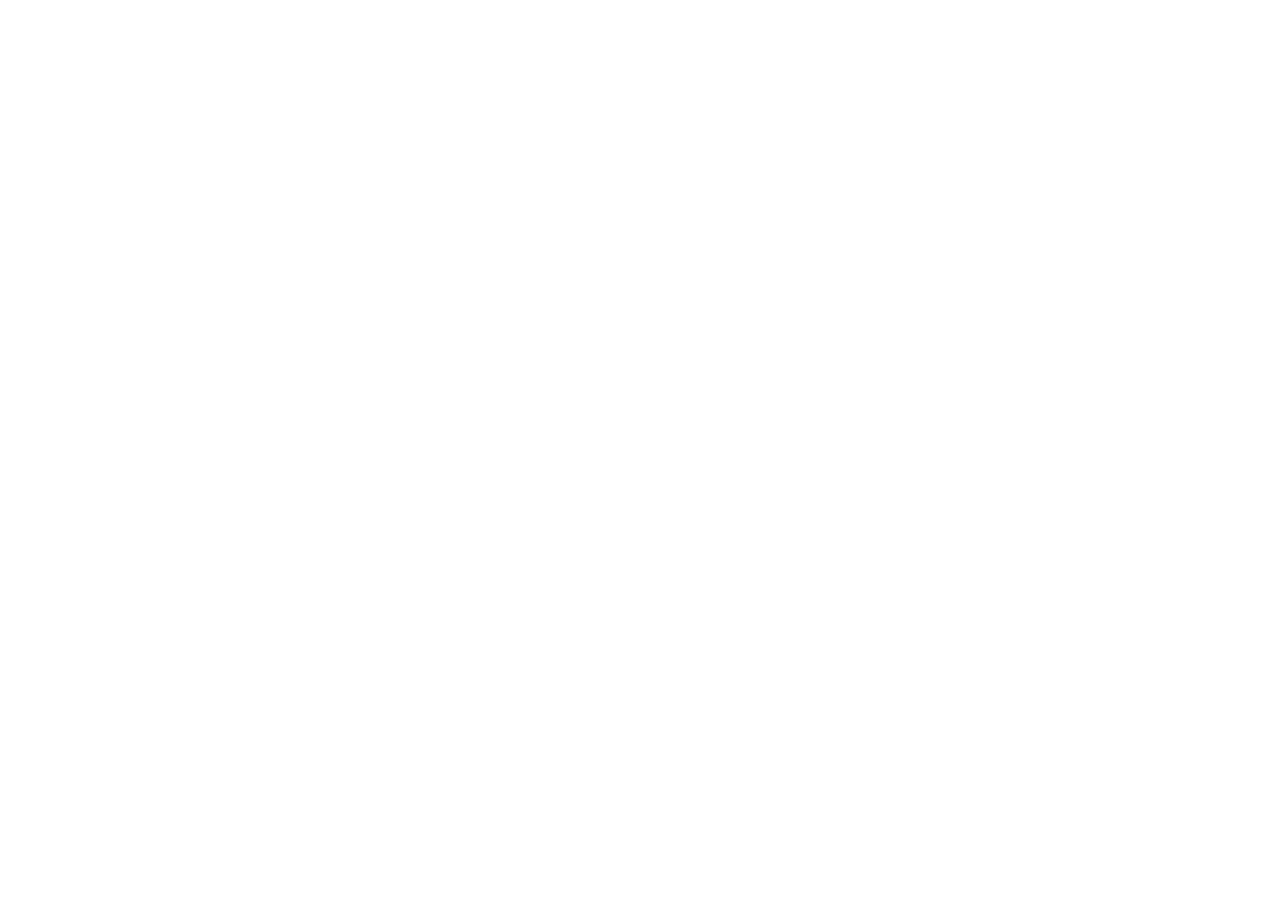
==== lighttpd/files/var/www/html/knockoutjs_german.html @ a1fa70a8 "changed: styles.css" ====
<!DOCTYPE html>
<html lang="de">

<head>
    <meta charset="UTF-8">
    <!--
    <meta name="viewport" content="width=device-width, initial-scale=1">
    <meta name="viewport" content="width=1920px, initial-scale=1">
    -->
    <meta name="viewport" content="width=device-width, initial-scale=1">
    <meta name="apple-mobile-web-app-capable" content="yes" />
    <meta name="mobile-web-app-capable" content="yes" />
    <!-- Bootstrap CSS -->
    <script src="https://unpkg.com/jquery/dist/jquery.min.js"></script>
    <script src="https://unpkg.com/survey-jquery@1.9.92/survey.jquery.min.js"></script>
    <link rel="stylesheet" href="https://unpkg.com/survey-jquery@1.9.92/defaultV2.min.css" />
    <script src="./js/bootstrap.bundle.min.js"></script>

    <!--
	<link rel="stylesheet" href="./css/defaultV2.min.css" />
    -->
    
    <link rel="stylesheet" href="./css/normalize.min.css" />
    <link rel="stylesheet" href ="./css/bootstrap.min.css" />
    <link rel="stylesheet" href ="./css/bootstrap-grid.min.css" />
    <!-- Apply the Bootstrap theme -->
    <script src="https://unpkg.com/survey-jquery@1.9.92/js/bootstrap-integration.min.js"></script>
    <script src="./js/scripts.js"></script>
    <link rel="stylesheet" href="./css/flag-icon.min.css" />
    <link rel="stylesheet" href ="./css/styles.css" />
    <link rel="icon" type="image/vnd.icon" href="./images/favicon.ico" />
    
    <title>Ostrale O23 Umfrage</title>
</head>
  <body>
    <header  style="display: none;">
        <div class="container top">
            <div class="row">
                <div class="col left">
                    <img src="./images/kammer_flimmern_1000x200.png" width="1000" height="200" alt="kammer flimmern logo" class="img-fluid" style="width:1000px;height:auto;">
                </div>
                <div class="col center text-center">
                  <h1> Ostrale Biennale O23 Umfrage </h1>  
                </div>
                <div class="col right">
                    <img src = "./images/ostrale_logo_905x304.png"width="905" height="304" alt="Ostrale Logo" class="img-fluid" style="width:905px;height:auto;">
			<div class="custom-select">
			  <select class="custom-select__select" id="selLocales" onchange="changeLocale();">
			        <option value="de" selected="">Deutsch</option>
			        <option value="en" >English</option>
			  </select>
			</div>
                 </div>
            </div>
        </div>
    </header>
<main>
  <div class="jumbotron justify-content-center text-center" style="max-width: 1200px;margin: 0 auto;" >
     <div id="surveyElement" style="display: inline-flex;">
         <survey params="survey: model"></survey>
         <survey params="locale: en"></survey>
     </div>
  </div>
   
  <script src="./js/ostrale023-umfrage_json.js"></script>
  <script src="./js/ostrale23-umfrage.js"></script>
  <script>
    survey.locale = 'de';
  </script>
</main>
<footer class="py-5 bg-light hidden">
   <div class="container">
     <p class="m-0 text-center text-white">© Ostrale 2023 | All Rights Reserved</p>
   </div>
</footer>
</body>
</html>
---- lighttpd/files/var/www/html/css/flag-icon.min.css ----
.flag-icon,.flag-icon-background{background-repeat:no-repeat;background-size:contain;background-position:50%}.flag-icon{position:relative;display:inline-block;width:1.33333333em;line-height:1em}.flag-icon:before{content:"\00a0"}.flag-icon.flag-icon-squared{width:1em}.flag-icon-ad{background-image:url(../flags/4x3/ad.svg)}.flag-icon-ad.flag-icon-squared{background-image:url(../flags/1x1/ad.svg)}.flag-icon-ae{background-image:url(../flags/4x3/ae.svg)}.flag-icon-ae.flag-icon-squared{background-image:url(../flags/1x1/ae.svg)}.flag-icon-af{background-image:url(../flags/4x3/af.svg)}.flag-icon-af.flag-icon-squared{background-image:url(../flags/1x1/af.svg)}.flag-icon-ag{background-image:url(../flags/4x3/ag.svg)}.flag-icon-ag.flag-icon-squared{background-image:url(../flags/1x1/ag.svg)}.flag-icon-ai{background-image:url(../flags/4x3/ai.svg)}.flag-icon-ai.flag-icon-squared{background-image:url(../flags/1x1/ai.svg)}.flag-icon-al{background-image:url(../flags/4x3/al.svg)}.flag-icon-al.flag-icon-squared{background-image:url(../flags/1x1/al.svg)}.flag-icon-am{background-image:url(../flags/4x3/am.svg)}.flag-icon-am.flag-icon-squared{background-image:url(../flags/1x1/am.svg)}.flag-icon-ao{background-image:url(../flags/4x3/ao.svg)}.flag-icon-ao.flag-icon-squared{background-image:url(../flags/1x1/ao.svg)}.flag-icon-aq{background-image:url(../flags/4x3/aq.svg)}.flag-icon-aq.flag-icon-squared{background-image:url(../flags/1x1/aq.svg)}.flag-icon-ar{background-image:url(../flags/4x3/ar.svg)}.flag-icon-ar.flag-icon-squared{background-image:url(../flags/1x1/ar.svg)}.flag-icon-as{background-image:url(../flags/4x3/as.svg)}.flag-icon-as.flag-icon-squared{background-image:url(../flags/1x1/as.svg)}.flag-icon-at{background-image:url(../flags/4x3/at.svg)}.flag-icon-at.flag-icon-squared{background-image:url(../flags/1x1/at.svg)}.flag-icon-au{background-image:url(../flags/4x3/au.svg)}.flag-icon-au.flag-icon-squared{background-image:url(../flags/1x1/au.svg)}.flag-icon-aw{background-image:url(../flags/4x3/aw.svg)}.flag-icon-aw.flag-icon-squared{background-image:url(../flags/1x1/aw.svg)}.flag-icon-ax{background-image:url(../flags/4x3/ax.svg)}.flag-icon-ax.flag-icon-squared{background-image:url(../flags/1x1/ax.svg)}.flag-icon-az{background-image:url(../flags/4x3/az.svg)}.flag-icon-az.flag-icon-squared{background-image:url(../flags/1x1/az.svg)}.flag-icon-ba{background-image:url(../flags/4x3/ba.svg)}.flag-icon-ba.flag-icon-squared{background-image:url(../flags/1x1/ba.svg)}.flag-icon-bb{background-image:url(../flags/4x3/bb.svg)}.flag-icon-bb.flag-icon-squared{background-image:url(../flags/1x1/bb.svg)}.flag-icon-bd{background-image:url(../flags/4x3/bd.svg)}.flag-icon-bd.flag-icon-squared{background-image:url(../flags/1x1/bd.svg)}.flag-icon-be{background-image:url(../flags/4x3/be.svg)}.flag-icon-be.flag-icon-squared{background-image:url(../flags/1x1/be.svg)}.flag-icon-bf{background-image:url(../flags/4x3/bf.svg)}.flag-icon-bf.flag-icon-squared{background-image:url(../flags/1x1/bf.svg)}.flag-icon-bg{background-image:url(../flags/4x3/bg.svg)}.flag-icon-bg.flag-icon-squared{background-image:url(../flags/1x1/bg.svg)}.flag-icon-bh{background-image:url(../flags/4x3/bh.svg)}.flag-icon-bh.flag-icon-squared{background-image:url(../flags/1x1/bh.svg)}.flag-icon-bi{background-image:url(../flags/4x3/bi.svg)}.flag-icon-bi.flag-icon-squared{background-image:url(../flags/1x1/bi.svg)}.flag-icon-bj{background-image:url(../flags/4x3/bj.svg)}.flag-icon-bj.flag-icon-squared{background-image:url(../flags/1x1/bj.svg)}.flag-icon-bl{background-image:url(../flags/4x3/bl.svg)}.flag-icon-bl.flag-icon-squared{background-image:url(../flags/1x1/bl.svg)}.flag-icon-bm{background-image:url(../flags/4x3/bm.svg)}.flag-icon-bm.flag-icon-squared{background-image:url(../flags/1x1/bm.svg)}.flag-icon-bn{background-image:url(../flags/4x3/bn.svg)}.flag-icon-bn.flag-icon-squared{background-image:url(../flags/1x1/bn.svg)}.flag-icon-bo{background-image:url(../flags/4x3/bo.svg)}.flag-icon-bo.flag-icon-squared{background-image:url(../flags/1x1/bo.svg)}.flag-icon-bq{background-image:url(../flags/4x3/bq.svg)}.flag-icon-bq.flag-icon-squared{background-image:url(../flags/1x1/bq.svg)}.flag-icon-br{background-image:url(../flags/4x3/br.svg)}.flag-icon-br.flag-icon-squared{background-image:url(../flags/1x1/br.svg)}.flag-icon-bs{background-image:url(../flags/4x3/bs.svg)}.flag-icon-bs.flag-icon-squared{background-image:url(../flags/1x1/bs.svg)}.flag-icon-bt{background-image:url(../flags/4x3/bt.svg)}.flag-icon-bt.flag-icon-squared{background-image:url(../flags/1x1/bt.svg)}.flag-icon-bv{background-image:url(../flags/4x3/bv.svg)}.flag-icon-bv.flag-icon-squared{background-image:url(../flags/1x1/bv.svg)}.flag-icon-bw{background-image:url(../flags/4x3/bw.svg)}.flag-icon-bw.flag-icon-squared{background-image:url(../flags/1x1/bw.svg)}.flag-icon-by{background-image:url(../flags/4x3/by.svg)}.flag-icon-by.flag-icon-squared{background-image:url(../flags/1x1/by.svg)}.flag-icon-bz{background-image:url(../flags/4x3/bz.svg)}.flag-icon-bz.flag-icon-squared{background-image:url(../flags/1x1/bz.svg)}.flag-icon-ca{background-image:url(../flags/4x3/ca.svg)}.flag-icon-ca.flag-icon-squared{background-image:url(../flags/1x1/ca.svg)}.flag-icon-cc{background-image:url(../flags/4x3/cc.svg)}.flag-icon-cc.flag-icon-squared{background-image:url(../flags/1x1/cc.svg)}.flag-icon-cd{background-image:url(../flags/4x3/cd.svg)}.flag-icon-cd.flag-icon-squared{background-image:url(../flags/1x1/cd.svg)}.flag-icon-cf{background-image:url(../flags/4x3/cf.svg)}.flag-icon-cf.flag-icon-squared{background-image:url(../flags/1x1/cf.svg)}.flag-icon-cg{background-image:url(../flags/4x3/cg.svg)}.flag-icon-cg.flag-icon-squared{background-image:url(../flags/1x1/cg.svg)}.flag-icon-ch{background-image:url(../flags/4x3/ch.svg)}.flag-icon-ch.flag-icon-squared{background-image:url(../flags/1x1/ch.svg)}.flag-icon-ci{background-image:url(../flags/4x3/ci.svg)}.flag-icon-ci.flag-icon-squared{background-image:url(../flags/1x1/ci.svg)}.flag-icon-ck{background-image:url(../flags/4x3/ck.svg)}.flag-icon-ck.flag-icon-squared{background-image:url(../flags/1x1/ck.svg)}.flag-icon-cl{background-image:url(../flags/4x3/cl.svg)}.flag-icon-cl.flag-icon-squared{background-image:url(../flags/1x1/cl.svg)}.flag-icon-cm{background-image:url(../flags/4x3/cm.svg)}.flag-icon-cm.flag-icon-squared{background-image:url(../flags/1x1/cm.svg)}.flag-icon-cn{background-image:url(../flags/4x3/cn.svg)}.flag-icon-cn.flag-icon-squared{background-image:url(../flags/1x1/cn.svg)}.flag-icon-co{background-image:url(../flags/4x3/co.svg)}.flag-icon-co.flag-icon-squared{background-image:url(../flags/1x1/co.svg)}.flag-icon-cr{background-image:url(../flags/4x3/cr.svg)}.flag-icon-cr.flag-icon-squared{background-image:url(../flags/1x1/cr.svg)}.flag-icon-cu{background-image:url(../flags/4x3/cu.svg)}.flag-icon-cu.flag-icon-squared{background-image:url(../flags/1x1/cu.svg)}.flag-icon-cv{background-image:url(../flags/4x3/cv.svg)}.flag-icon-cv.flag-icon-squared{background-image:url(../flags/1x1/cv.svg)}.flag-icon-cw{background-image:url(../flags/4x3/cw.svg)}.flag-icon-cw.flag-icon-squared{background-image:url(../flags/1x1/cw.svg)}.flag-icon-cx{background-image:url(../flags/4x3/cx.svg)}.flag-icon-cx.flag-icon-squared{background-image:url(../flags/1x1/cx.svg)}.flag-icon-cy{background-image:url(../flags/4x3/cy.svg)}.flag-icon-cy.flag-icon-squared{background-image:url(../flags/1x1/cy.svg)}.flag-icon-cz{background-image:url(../flags/4x3/cz.svg)}.flag-icon-cz.flag-icon-squared{background-image:url(../flags/1x1/cz.svg)}.flag-icon-de{background-image:url(../flags/4x3/de.svg)}.flag-icon-de.flag-icon-squared{background-image:url(../flags/1x1/de.svg)}.flag-icon-dj{background-image:url(../flags/4x3/dj.svg)}.flag-icon-dj.flag-icon-squared{background-image:url(../flags/1x1/dj.svg)}.flag-icon-dk{background-image:url(../flags/4x3/dk.svg)}.flag-icon-dk.flag-icon-squared{background-image:url(../flags/1x1/dk.svg)}.flag-icon-dm{background-image:url(../flags/4x3/dm.svg)}.flag-icon-dm.flag-icon-squared{background-image:url(../flags/1x1/dm.svg)}.flag-icon-do{background-image:url(../flags/4x3/do.svg)}.flag-icon-do.flag-icon-squared{background-image:url(../flags/1x1/do.svg)}.flag-icon-dz{background-image:url(../flags/4x3/dz.svg)}.flag-icon-dz.flag-icon-squared{background-image:url(../flags/1x1/dz.svg)}.flag-icon-ec{background-image:url(../flags/4x3/ec.svg)}.flag-icon-ec.flag-icon-squared{background-image:url(../flags/1x1/ec.svg)}.flag-icon-ee{background-image:url(../flags/4x3/ee.svg)}.flag-icon-ee.flag-icon-squared{background-image:url(../flags/1x1/ee.svg)}.flag-icon-eg{background-image:url(../flags/4x3/eg.svg)}.flag-icon-eg.flag-icon-squared{background-image:url(../flags/1x1/eg.svg)}.flag-icon-eh{background-image:url(../flags/4x3/eh.svg)}.flag-icon-eh.flag-icon-squared{background-image:url(../flags/1x1/eh.svg)}.flag-icon-er{background-image:url(../flags/4x3/er.svg)}.flag-icon-er.flag-icon-squared{background-image:url(../flags/1x1/er.svg)}.flag-icon-es{background-image:url(../flags/4x3/es.svg)}.flag-icon-es.flag-icon-squared{background-image:url(../flags/1x1/es.svg)}.flag-icon-et{background-image:url(../flags/4x3/et.svg)}.flag-icon-et.flag-icon-squared{background-image:url(../flags/1x1/et.svg)}.flag-icon-fi{background-image:url(../flags/4x3/fi.svg)}.flag-icon-fi.flag-icon-squared{background-image:url(../flags/1x1/fi.svg)}.flag-icon-fj{background-image:url(../flags/4x3/fj.svg)}.flag-icon-fj.flag-icon-squared{background-image:url(../flags/1x1/fj.svg)}.flag-icon-fk{background-image:url(../flags/4x3/fk.svg)}.flag-icon-fk.flag-icon-squared{background-image:url(../flags/1x1/fk.svg)}.flag-icon-fm{background-image:url(../flags/4x3/fm.svg)}.flag-icon-fm.flag-icon-squared{background-image:url(../flags/1x1/fm.svg)}.flag-icon-fo{background-image:url(../flags/4x3/fo.svg)}.flag-icon-fo.flag-icon-squared{background-image:url(../flags/1x1/fo.svg)}.flag-icon-fr{background-image:url(../flags/4x3/fr.svg)}.flag-icon-fr.flag-icon-squared{background-image:url(../flags/1x1/fr.svg)}.flag-icon-ga{background-image:url(../flags/4x3/ga.svg)}.flag-icon-ga.flag-icon-squared{background-image:url(../flags/1x1/ga.svg)}.flag-icon-gb{background-image:url(../flags/4x3/gb.svg)}.flag-icon-gb.flag-icon-squared{background-image:url(../flags/1x1/gb.svg)}.flag-icon-gd{background-image:url(../flags/4x3/gd.svg)}.flag-icon-gd.flag-icon-squared{background-image:url(../flags/1x1/gd.svg)}.flag-icon-ge{background-image:url(../flags/4x3/ge.svg)}.flag-icon-ge.flag-icon-squared{background-image:url(../flags/1x1/ge.svg)}.flag-icon-gf{background-image:url(../flags/4x3/gf.svg)}.flag-icon-gf.flag-icon-squared{background-image:url(../flags/1x1/gf.svg)}.flag-icon-gg{background-image:url(../flags/4x3/gg.svg)}.flag-icon-gg.flag-icon-squared{background-image:url(../flags/1x1/gg.svg)}.flag-icon-gh{background-image:url(../flags/4x3/gh.svg)}.flag-icon-gh.flag-icon-squared{background-image:url(../flags/1x1/gh.svg)}.flag-icon-gi{background-image:url(../flags/4x3/gi.svg)}.flag-icon-gi.flag-icon-squared{background-image:url(../flags/1x1/gi.svg)}.flag-icon-gl{background-image:url(../flags/4x3/gl.svg)}.flag-icon-gl.flag-icon-squared{background-image:url(../flags/1x1/gl.svg)}.flag-icon-gm{background-image:url(../flags/4x3/gm.svg)}.flag-icon-gm.flag-icon-squared{background-image:url(../flags/1x1/gm.svg)}.flag-icon-gn{background-image:url(../flags/4x3/gn.svg)}.flag-icon-gn.flag-icon-squared{background-image:url(../flags/1x1/gn.svg)}.flag-icon-gp{background-image:url(../flags/4x3/gp.svg)}.flag-icon-gp.flag-icon-squared{background-image:url(../flags/1x1/gp.svg)}.flag-icon-gq{background-image:url(../flags/4x3/gq.svg)}.flag-icon-gq.flag-icon-squared{background-image:url(../flags/1x1/gq.svg)}.flag-icon-gr{background-image:url(../flags/4x3/gr.svg)}.flag-icon-gr.flag-icon-squared{background-image:url(../flags/1x1/gr.svg)}.flag-icon-gs{background-image:url(../flags/4x3/gs.svg)}.flag-icon-gs.flag-icon-squared{background-image:url(../flags/1x1/gs.svg)}.flag-icon-gt{background-image:url(../flags/4x3/gt.svg)}.flag-icon-gt.flag-icon-squared{background-image:url(../flags/1x1/gt.svg)}.flag-icon-gu{background-image:url(../flags/4x3/gu.svg)}.flag-icon-gu.flag-icon-squared{background-image:url(../flags/1x1/gu.svg)}.flag-icon-gw{background-image:url(../flags/4x3/gw.svg)}.flag-icon-gw.flag-icon-squared{background-image:url(../flags/1x1/gw.svg)}.flag-icon-gy{background-image:url(../flags/4x3/gy.svg)}.flag-icon-gy.flag-icon-squared{background-image:url(../flags/1x1/gy.svg)}.flag-icon-hk{background-image:url(../flags/4x3/hk.svg)}.flag-icon-hk.flag-icon-squared{background-image:url(../flags/1x1/hk.svg)}.flag-icon-hm{background-image:url(../flags/4x3/hm.svg)}.flag-icon-hm.flag-icon-squared{background-image:url(../flags/1x1/hm.svg)}.flag-icon-hn{background-image:url(../flags/4x3/hn.svg)}.flag-icon-hn.flag-icon-squared{background-image:url(../flags/1x1/hn.svg)}.flag-icon-hr{background-image:url(../flags/4x3/hr.svg)}.flag-icon-hr.flag-icon-squared{background-image:url(../flags/1x1/hr.svg)}.flag-icon-ht{background-image:url(../flags/4x3/ht.svg)}.flag-icon-ht.flag-icon-squared{background-image:url(../flags/1x1/ht.svg)}.flag-icon-hu{background-image:url(../flags/4x3/hu.svg)}.flag-icon-hu.flag-icon-squared{background-image:url(../flags/1x1/hu.svg)}.flag-icon-id{background-image:url(../flags/4x3/id.svg)}.flag-icon-id.flag-icon-squared{background-image:url(../flags/1x1/id.svg)}.flag-icon-ie{background-image:url(../flags/4x3/ie.svg)}.flag-icon-ie.flag-icon-squared{background-image:url(../flags/1x1/ie.svg)}.flag-icon-il{background-image:url(../flags/4x3/il.svg)}.flag-icon-il.flag-icon-squared{background-image:url(../flags/1x1/il.svg)}.flag-icon-im{background-image:url(../flags/4x3/im.svg)}.flag-icon-im.flag-icon-squared{background-image:url(../flags/1x1/im.svg)}.flag-icon-in{background-image:url(../flags/4x3/in.svg)}.flag-icon-in.flag-icon-squared{background-image:url(../flags/1x1/in.svg)}.flag-icon-io{background-image:url(../flags/4x3/io.svg)}.flag-icon-io.flag-icon-squared{background-image:url(../flags/1x1/io.svg)}.flag-icon-iq{background-image:url(../flags/4x3/iq.svg)}.flag-icon-iq.flag-icon-squared{background-image:url(../flags/1x1/iq.svg)}.flag-icon-ir{background-image:url(../flags/4x3/ir.svg)}.flag-icon-ir.flag-icon-squared{background-image:url(../flags/1x1/ir.svg)}.flag-icon-is{background-image:url(../flags/4x3/is.svg)}.flag-icon-is.flag-icon-squared{background-image:url(../flags/1x1/is.svg)}.flag-icon-it{background-image:url(../flags/4x3/it.svg)}.flag-icon-it.flag-icon-squared{background-image:url(../flags/1x1/it.svg)}.flag-icon-je{background-image:url(../flags/4x3/je.svg)}.flag-icon-je.flag-icon-squared{background-image:url(../flags/1x1/je.svg)}.flag-icon-jm{background-image:url(../flags/4x3/jm.svg)}.flag-icon-jm.flag-icon-squared{background-image:url(../flags/1x1/jm.svg)}.flag-icon-jo{background-image:url(../flags/4x3/jo.svg)}.flag-icon-jo.flag-icon-squared{background-image:url(../flags/1x1/jo.svg)}.flag-icon-jp{background-image:url(../flags/4x3/jp.svg)}.flag-icon-jp.flag-icon-squared{background-image:url(../flags/1x1/jp.svg)}.flag-icon-ke{background-image:url(../flags/4x3/ke.svg)}.flag-icon-ke.flag-icon-squared{background-image:url(../flags/1x1/ke.svg)}.flag-icon-kg{background-image:url(../flags/4x3/kg.svg)}.flag-icon-kg.flag-icon-squared{background-image:url(../flags/1x1/kg.svg)}.flag-icon-kh{background-image:url(../flags/4x3/kh.svg)}.flag-icon-kh.flag-icon-squared{background-image:url(../flags/1x1/kh.svg)}.flag-icon-ki{background-image:url(../flags/4x3/ki.svg)}.flag-icon-ki.flag-icon-squared{background-image:url(../flags/1x1/ki.svg)}.flag-icon-km{background-image:url(../flags/4x3/km.svg)}.flag-icon-km.flag-icon-squared{background-image:url(../flags/1x1/km.svg)}.flag-icon-kn{background-image:url(../flags/4x3/kn.svg)}.flag-icon-kn.flag-icon-squared{background-image:url(../flags/1x1/kn.svg)}.flag-icon-kp{background-image:url(../flags/4x3/kp.svg)}.flag-icon-kp.flag-icon-squared{background-image:url(../flags/1x1/kp.svg)}.flag-icon-kr{background-image:url(../flags/4x3/kr.svg)}.flag-icon-kr.flag-icon-squared{background-image:url(../flags/1x1/kr.svg)}.flag-icon-kw{background-image:url(../flags/4x3/kw.svg)}.flag-icon-kw.flag-icon-squared{background-image:url(../flags/1x1/kw.svg)}.flag-icon-ky{background-image:url(../flags/4x3/ky.svg)}.flag-icon-ky.flag-icon-squared{background-image:url(../flags/1x1/ky.svg)}.flag-icon-kz{background-image:url(../flags/4x3/kz.svg)}.flag-icon-kz.flag-icon-squared{background-image:url(../flags/1x1/kz.svg)}.flag-icon-la{background-image:url(../flags/4x3/la.svg)}.flag-icon-la.flag-icon-squared{background-image:url(../flags/1x1/la.svg)}.flag-icon-lb{background-image:url(../flags/4x3/lb.svg)}.flag-icon-lb.flag-icon-squared{background-image:url(../flags/1x1/lb.svg)}.flag-icon-lc{background-image:url(../flags/4x3/lc.svg)}.flag-icon-lc.flag-icon-squared{background-image:url(../flags/1x1/lc.svg)}.flag-icon-li{background-image:url(../flags/4x3/li.svg)}.flag-icon-li.flag-icon-squared{background-image:url(../flags/1x1/li.svg)}.flag-icon-lk{background-image:url(../flags/4x3/lk.svg)}.flag-icon-lk.flag-icon-squared{background-image:url(../flags/1x1/lk.svg)}.flag-icon-lr{background-image:url(../flags/4x3/lr.svg)}.flag-icon-lr.flag-icon-squared{background-image:url(../flags/1x1/lr.svg)}.flag-icon-ls{background-image:url(../flags/4x3/ls.svg)}.flag-icon-ls.flag-icon-squared{background-image:url(../flags/1x1/ls.svg)}.flag-icon-lt{background-image:url(../flags/4x3/lt.svg)}.flag-icon-lt.flag-icon-squared{background-image:url(../flags/1x1/lt.svg)}.flag-icon-lu{background-image:url(../flags/4x3/lu.svg)}.flag-icon-lu.flag-icon-squared{background-image:url(../flags/1x1/lu.svg)}.flag-icon-lv{background-image:url(../flags/4x3/lv.svg)}.flag-icon-lv.flag-icon-squared{background-image:url(../flags/1x1/lv.svg)}.flag-icon-ly{background-image:url(../flags/4x3/ly.svg)}.flag-icon-ly.flag-icon-squared{background-image:url(../flags/1x1/ly.svg)}.flag-icon-ma{background-image:url(../flags/4x3/ma.svg)}.flag-icon-ma.flag-icon-squared{background-image:url(../flags/1x1/ma.svg)}.flag-icon-mc{background-image:url(../flags/4x3/mc.svg)}.flag-icon-mc.flag-icon-squared{background-image:url(../flags/1x1/mc.svg)}.flag-icon-md{background-image:url(../flags/4x3/md.svg)}.flag-icon-md.flag-icon-squared{background-image:url(../flags/1x1/md.svg)}.flag-icon-me{background-image:url(../flags/4x3/me.svg)}.flag-icon-me.flag-icon-squared{background-image:url(../flags/1x1/me.svg)}.flag-icon-mf{background-image:url(../flags/4x3/mf.svg)}.flag-icon-mf.flag-icon-squared{background-image:url(../flags/1x1/mf.svg)}.flag-icon-mg{background-image:url(../flags/4x3/mg.svg)}.flag-icon-mg.flag-icon-squared{background-image:url(../flags/1x1/mg.svg)}.flag-icon-mh{background-image:url(../flags/4x3/mh.svg)}.flag-icon-mh.flag-icon-squared{background-image:url(../flags/1x1/mh.svg)}.flag-icon-mk{background-image:url(../flags/4x3/mk.svg)}.flag-icon-mk.flag-icon-squared{background-image:url(../flags/1x1/mk.svg)}.flag-icon-ml{background-image:url(../flags/4x3/ml.svg)}.flag-icon-ml.flag-icon-squared{background-image:url(../flags/1x1/ml.svg)}.flag-icon-mm{background-image:url(../flags/4x3/mm.svg)}.flag-icon-mm.flag-icon-squared{background-image:url(../flags/1x1/mm.svg)}.flag-icon-mn{background-image:url(../flags/4x3/mn.svg)}.flag-icon-mn.flag-icon-squared{background-image:url(../flags/1x1/mn.svg)}.flag-icon-mo{background-image:url(../flags/4x3/mo.svg)}.flag-icon-mo.flag-icon-squared{background-image:url(../flags/1x1/mo.svg)}.flag-icon-mp{background-image:url(../flags/4x3/mp.svg)}.flag-icon-mp.flag-icon-squared{background-image:url(../flags/1x1/mp.svg)}.flag-icon-mq{background-image:url(../flags/4x3/mq.svg)}.flag-icon-mq.flag-icon-squared{background-image:url(../flags/1x1/mq.svg)}.flag-icon-mr{background-image:url(../flags/4x3/mr.svg)}.flag-icon-mr.flag-icon-squared{background-image:url(../flags/1x1/mr.svg)}.flag-icon-ms{background-image:url(../flags/4x3/ms.svg)}.flag-icon-ms.flag-icon-squared{background-image:url(../flags/1x1/ms.svg)}.flag-icon-mt{background-image:url(../flags/4x3/mt.svg)}.flag-icon-mt.flag-icon-squared{background-image:url(../flags/1x1/mt.svg)}.flag-icon-mu{background-image:url(../flags/4x3/mu.svg)}.flag-icon-mu.flag-icon-squared{background-image:url(../flags/1x1/mu.svg)}.flag-icon-mv{background-image:url(../flags/4x3/mv.svg)}.flag-icon-mv.flag-icon-squared{background-image:url(../flags/1x1/mv.svg)}.flag-icon-mw{background-image:url(../flags/4x3/mw.svg)}.flag-icon-mw.flag-icon-squared{background-image:url(../flags/1x1/mw.svg)}.flag-icon-mx{background-image:url(../flags/4x3/mx.svg)}.flag-icon-mx.flag-icon-squared{background-image:url(../flags/1x1/mx.svg)}.flag-icon-my{background-image:url(../flags/4x3/my.svg)}.flag-icon-my.flag-icon-squared{background-image:url(../flags/1x1/my.svg)}.flag-icon-mz{background-image:url(../flags/4x3/mz.svg)}.flag-icon-mz.flag-icon-squared{background-image:url(../flags/1x1/mz.svg)}.flag-icon-na{background-image:url(../flags/4x3/na.svg)}.flag-icon-na.flag-icon-squared{background-image:url(../flags/1x1/na.svg)}.flag-icon-nc{background-image:url(../flags/4x3/nc.svg)}.flag-icon-nc.flag-icon-squared{background-image:url(../flags/1x1/nc.svg)}.flag-icon-ne{background-image:url(../flags/4x3/ne.svg)}.flag-icon-ne.flag-icon-squared{background-image:url(../flags/1x1/ne.svg)}.flag-icon-nf{background-image:url(../flags/4x3/nf.svg)}.flag-icon-nf.flag-icon-squared{background-image:url(../flags/1x1/nf.svg)}.flag-icon-ng{background-image:url(../flags/4x3/ng.svg)}.flag-icon-ng.flag-icon-squared{background-image:url(../flags/1x1/ng.svg)}.flag-icon-ni{background-image:url(../flags/4x3/ni.svg)}.flag-icon-ni.flag-icon-squared{background-image:url(../flags/1x1/ni.svg)}.flag-icon-nl{background-image:url(../flags/4x3/nl.svg)}.flag-icon-nl.flag-icon-squared{background-image:url(../flags/1x1/nl.svg)}.flag-icon-no{background-image:url(../flags/4x3/no.svg)}.flag-icon-no.flag-icon-squared{background-image:url(../flags/1x1/no.svg)}.flag-icon-np{background-image:url(../flags/4x3/np.svg)}.flag-icon-np.flag-icon-squared{background-image:url(../flags/1x1/np.svg)}.flag-icon-nr{background-image:url(../flags/4x3/nr.svg)}.flag-icon-nr.flag-icon-squared{background-image:url(../flags/1x1/nr.svg)}.flag-icon-nu{background-image:url(../flags/4x3/nu.svg)}.flag-icon-nu.flag-icon-squared{background-image:url(../flags/1x1/nu.svg)}.flag-icon-nz{background-image:url(../flags/4x3/nz.svg)}.flag-icon-nz.flag-icon-squared{background-image:url(../flags/1x1/nz.svg)}.flag-icon-om{background-image:url(../flags/4x3/om.svg)}.flag-icon-om.flag-icon-squared{background-image:url(../flags/1x1/om.svg)}.flag-icon-pa{background-image:url(../flags/4x3/pa.svg)}.flag-icon-pa.flag-icon-squared{background-image:url(../flags/1x1/pa.svg)}.flag-icon-pe{background-image:url(../flags/4x3/pe.svg)}.flag-icon-pe.flag-icon-squared{background-image:url(../flags/1x1/pe.svg)}.flag-icon-pf{background-image:url(../flags/4x3/pf.svg)}.flag-icon-pf.flag-icon-squared{background-image:url(../flags/1x1/pf.svg)}.flag-icon-pg{background-image:url(../flags/4x3/pg.svg)}.flag-icon-pg.flag-icon-squared{background-image:url(../flags/1x1/pg.svg)}.flag-icon-ph{background-image:url(../flags/4x3/ph.svg)}.flag-icon-ph.flag-icon-squared{background-image:url(../flags/1x1/ph.svg)}.flag-icon-pk{background-image:url(../flags/4x3/pk.svg)}.flag-icon-pk.flag-icon-squared{background-image:url(../flags/1x1/pk.svg)}.flag-icon-pl{background-image:url(../flags/4x3/pl.svg)}.flag-icon-pl.flag-icon-squared{background-image:url(../flags/1x1/pl.svg)}.flag-icon-pm{background-image:url(../flags/4x3/pm.svg)}.flag-icon-pm.flag-icon-squared{background-image:url(../flags/1x1/pm.svg)}.flag-icon-pn{background-image:url(../flags/4x3/pn.svg)}.flag-icon-pn.flag-icon-squared{background-image:url(../flags/1x1/pn.svg)}.flag-icon-pr{background-image:url(../flags/4x3/pr.svg)}.flag-icon-pr.flag-icon-squared{background-image:url(../flags/1x1/pr.svg)}.flag-icon-ps{background-image:url(../flags/4x3/ps.svg)}.flag-icon-ps.flag-icon-squared{background-image:url(../flags/1x1/ps.svg)}.flag-icon-pt{background-image:url(../flags/4x3/pt.svg)}.flag-icon-pt.flag-icon-squared{background-image:url(../flags/1x1/pt.svg)}.flag-icon-pw{background-image:url(../flags/4x3/pw.svg)}.flag-icon-pw.flag-icon-squared{background-image:url(../flags/1x1/pw.svg)}.flag-icon-py{background-image:url(../flags/4x3/py.svg)}.flag-icon-py.flag-icon-squared{background-image:url(../flags/1x1/py.svg)}.flag-icon-qa{background-image:url(../flags/4x3/qa.svg)}.flag-icon-qa.flag-icon-squared{background-image:url(../flags/1x1/qa.svg)}.flag-icon-re{background-image:url(../flags/4x3/re.svg)}.flag-icon-re.flag-icon-squared{background-image:url(../flags/1x1/re.svg)}.flag-icon-ro{background-image:url(../flags/4x3/ro.svg)}.flag-icon-ro.flag-icon-squared{background-image:url(../flags/1x1/ro.svg)}.flag-icon-rs{background-image:url(../flags/4x3/rs.svg)}.flag-icon-rs.flag-icon-squared{background-image:url(../flags/1x1/rs.svg)}.flag-icon-ru{background-image:url(../flags/4x3/ru.svg)}.flag-icon-ru.flag-icon-squared{background-image:url(../flags/1x1/ru.svg)}.flag-icon-rw{background-image:url(../flags/4x3/rw.svg)}.flag-icon-rw.flag-icon-squared{background-image:url(../flags/1x1/rw.svg)}.flag-icon-sa{background-image:url(../flags/4x3/sa.svg)}.flag-icon-sa.flag-icon-squared{background-image:url(../flags/1x1/sa.svg)}.flag-icon-sb{background-image:url(../flags/4x3/sb.svg)}.flag-icon-sb.flag-icon-squared{background-image:url(../flags/1x1/sb.svg)}.flag-icon-sc{background-image:url(../flags/4x3/sc.svg)}.flag-icon-sc.flag-icon-squared{background-image:url(../flags/1x1/sc.svg)}.flag-icon-sd{background-image:url(../flags/4x3/sd.svg)}.flag-icon-sd.flag-icon-squared{background-image:url(../flags/1x1/sd.svg)}.flag-icon-se{background-image:url(../flags/4x3/se.svg)}.flag-icon-se.flag-icon-squared{background-image:url(../flags/1x1/se.svg)}.flag-icon-sg{background-image:url(../flags/4x3/sg.svg)}.flag-icon-sg.flag-icon-squared{background-image:url(../flags/1x1/sg.svg)}.flag-icon-sh{background-image:url(../flags/4x3/sh.svg)}.flag-icon-sh.flag-icon-squared{background-image:url(../flags/1x1/sh.svg)}.flag-icon-si{background-image:url(../flags/4x3/si.svg)}.flag-icon-si.flag-icon-squared{background-image:url(../flags/1x1/si.svg)}.flag-icon-sj{background-image:url(../flags/4x3/sj.svg)}.flag-icon-sj.flag-icon-squared{background-image:url(../flags/1x1/sj.svg)}.flag-icon-sk{background-image:url(../flags/4x3/sk.svg)}.flag-icon-sk.flag-icon-squared{background-image:url(../flags/1x1/sk.svg)}.flag-icon-sl{background-image:url(../flags/4x3/sl.svg)}.flag-icon-sl.flag-icon-squared{background-image:url(../flags/1x1/sl.svg)}.flag-icon-sm{background-image:url(../flags/4x3/sm.svg)}.flag-icon-sm.flag-icon-squared{background-image:url(../flags/1x1/sm.svg)}.flag-icon-sn{background-image:url(../flags/4x3/sn.svg)}.flag-icon-sn.flag-icon-squared{background-image:url(../flags/1x1/sn.svg)}.flag-icon-so{background-image:url(../flags/4x3/so.svg)}.flag-icon-so.flag-icon-squared{background-image:url(../flags/1x1/so.svg)}.flag-icon-sr{background-image:url(../flags/4x3/sr.svg)}.flag-icon-sr.flag-icon-squared{background-image:url(../flags/1x1/sr.svg)}.flag-icon-ss{background-image:url(../flags/4x3/ss.svg)}.flag-icon-ss.flag-icon-squared{background-image:url(../flags/1x1/ss.svg)}.flag-icon-st{background-image:url(../flags/4x3/st.svg)}.flag-icon-st.flag-icon-squared{background-image:url(../flags/1x1/st.svg)}.flag-icon-sv{background-image:url(../flags/4x3/sv.svg)}.flag-icon-sv.flag-icon-squared{background-image:url(../flags/1x1/sv.svg)}.flag-icon-sx{background-image:url(../flags/4x3/sx.svg)}.flag-icon-sx.flag-icon-squared{background-image:url(../flags/1x1/sx.svg)}.flag-icon-sy{background-image:url(../flags/4x3/sy.svg)}.flag-icon-sy.flag-icon-squared{background-image:url(../flags/1x1/sy.svg)}.flag-icon-sz{background-image:url(../flags/4x3/sz.svg)}.flag-icon-sz.flag-icon-squared{background-image:url(../flags/1x1/sz.svg)}.flag-icon-tc{background-image:url(../flags/4x3/tc.svg)}.flag-icon-tc.flag-icon-squared{background-image:url(../flags/1x1/tc.svg)}.flag-icon-td{background-image:url(../flags/4x3/td.svg)}.flag-icon-td.flag-icon-squared{background-image:url(../flags/1x1/td.svg)}.flag-icon-tf{background-image:url(../flags/4x3/tf.svg)}.flag-icon-tf.flag-icon-squared{background-image:url(../flags/1x1/tf.svg)}.flag-icon-tg{background-image:url(../flags/4x3/tg.svg)}.flag-icon-tg.flag-icon-squared{background-image:url(../flags/1x1/tg.svg)}.flag-icon-th{background-image:url(../flags/4x3/th.svg)}.flag-icon-th.flag-icon-squared{background-image:url(../flags/1x1/th.svg)}.flag-icon-tj{background-image:url(../flags/4x3/tj.svg)}.flag-icon-tj.flag-icon-squared{background-image:url(../flags/1x1/tj.svg)}.flag-icon-tk{background-image:url(../flags/4x3/tk.svg)}.flag-icon-tk.flag-icon-squared{background-image:url(../flags/1x1/tk.svg)}.flag-icon-tl{background-image:url(../flags/4x3/tl.svg)}.flag-icon-tl.flag-icon-squared{background-image:url(../flags/1x1/tl.svg)}.flag-icon-tm{background-image:url(../flags/4x3/tm.svg)}.flag-icon-tm.flag-icon-squared{background-image:url(../flags/1x1/tm.svg)}.flag-icon-tn{background-image:url(../flags/4x3/tn.svg)}.flag-icon-tn.flag-icon-squared{background-image:url(../flags/1x1/tn.svg)}.flag-icon-to{background-image:url(../flags/4x3/to.svg)}.flag-icon-to.flag-icon-squared{background-image:url(../flags/1x1/to.svg)}.flag-icon-tr{background-image:url(../flags/4x3/tr.svg)}.flag-icon-tr.flag-icon-squared{background-image:url(../flags/1x1/tr.svg)}.flag-icon-tt{background-image:url(../flags/4x3/tt.svg)}.flag-icon-tt.flag-icon-squared{background-image:url(../flags/1x1/tt.svg)}.flag-icon-tv{background-image:url(../flags/4x3/tv.svg)}.flag-icon-tv.flag-icon-squared{background-image:url(../flags/1x1/tv.svg)}.flag-icon-tw{background-image:url(../flags/4x3/tw.svg)}.flag-icon-tw.flag-icon-squared{background-image:url(../flags/1x1/tw.svg)}.flag-icon-tz{background-image:url(../flags/4x3/tz.svg)}.flag-icon-tz.flag-icon-squared{background-image:url(../flags/1x1/tz.svg)}.flag-icon-ua{background-image:url(../flags/4x3/ua.svg)}.flag-icon-ua.flag-icon-squared{background-image:url(../flags/1x1/ua.svg)}.flag-icon-ug{background-image:url(../flags/4x3/ug.svg)}.flag-icon-ug.flag-icon-squared{background-image:url(../flags/1x1/ug.svg)}.flag-icon-um{background-image:url(../flags/4x3/um.svg)}.flag-icon-um.flag-icon-squared{background-image:url(../flags/1x1/um.svg)}.flag-icon-us{background-image:url(../flags/4x3/us.svg)}.flag-icon-us.flag-icon-squared{background-image:url(../flags/1x1/us.svg)}.flag-icon-uy{background-image:url(../flags/4x3/uy.svg)}.flag-icon-uy.flag-icon-squared{background-image:url(../flags/1x1/uy.svg)}.flag-icon-uz{background-image:url(../flags/4x3/uz.svg)}.flag-icon-uz.flag-icon-squared{background-image:url(../flags/1x1/uz.svg)}.flag-icon-va{background-image:url(../flags/4x3/va.svg)}.flag-icon-va.flag-icon-squared{background-image:url(../flags/1x1/va.svg)}.flag-icon-vc{background-image:url(../flags/4x3/vc.svg)}.flag-icon-vc.flag-icon-squared{background-image:url(../flags/1x1/vc.svg)}.flag-icon-ve{background-image:url(../flags/4x3/ve.svg)}.flag-icon-ve.flag-icon-squared{background-image:url(../flags/1x1/ve.svg)}.flag-icon-vg{background-image:url(../flags/4x3/vg.svg)}.flag-icon-vg.flag-icon-squared{background-image:url(../flags/1x1/vg.svg)}.flag-icon-vi{background-image:url(../flags/4x3/vi.svg)}.flag-icon-vi.flag-icon-squared{background-image:url(../flags/1x1/vi.svg)}.flag-icon-vn{background-image:url(../flags/4x3/vn.svg)}.flag-icon-vn.flag-icon-squared{background-image:url(../flags/1x1/vn.svg)}.flag-icon-vu{background-image:url(../flags/4x3/vu.svg)}.flag-icon-vu.flag-icon-squared{background-image:url(../flags/1x1/vu.svg)}.flag-icon-wf{background-image:url(../flags/4x3/wf.svg)}.flag-icon-wf.flag-icon-squared{background-image:url(../flags/1x1/wf.svg)}.flag-icon-ws{background-image:url(../flags/4x3/ws.svg)}.flag-icon-ws.flag-icon-squared{background-image:url(../flags/1x1/ws.svg)}.flag-icon-ye{background-image:url(../flags/4x3/ye.svg)}.flag-icon-ye.flag-icon-squared{background-image:url(../flags/1x1/ye.svg)}.flag-icon-yt{background-image:url(../flags/4x3/yt.svg)}.flag-icon-yt.flag-icon-squared{background-image:url(../flags/1x1/yt.svg)}.flag-icon-za{background-image:url(../flags/4x3/za.svg)}.flag-icon-za.flag-icon-squared{background-image:url(../flags/1x1/za.svg)}.flag-icon-zm{background-image:url(../flags/4x3/zm.svg)}.flag-icon-zm.flag-icon-squared{background-image:url(../flags/1x1/zm.svg)}.flag-icon-zw{background-image:url(../flags/4x3/zw.svg)}.flag-icon-zw.flag-icon-squared{background-image:url(../flags/1x1/zw.svg)}
---- lighttpd/files/var/www/html/css/styles.css ----
/* private stylesheet definitions */

html, body { 
  height: 100%; 
  margin: 0; 
  padding: 0; 
  overflow: hidden; 
}
.hidden {
  display:none;
}

/* startpage related stuff */
#carouselId > div.carousel-inner > div.carousel-item > img.img-fluid {
   max-height: 590px;
   width: auto;
}
#carouselId > div.carousel-inner > div.carousel-item > .carousel-caption {
    bottom: 10rem;
  }
#carouselId > div.carousel-inner > div.carousel-item > .carousel-caption > a.btn-lg {
   padding: 0.75rem 1rem;
   font-size: 2.0rem;
   border-radius: 0.5rem;
   background-blend-mode: overlay;
   opacity: 70%;

}


/* surveyJS related stuff */
#surveyElement > div > form > div.sd-container-modern > div.sd-title.sd-container-modern__title {
   display: none;
}
#sv-nav-next > div > input {
   color: #dc3545;
   border: 2px solid #dc3545;
}

 
/* (320x480) iPhone (Original, 3G, 3GS) */
@media only screen and (min-device-width: 320px) and (max-device-width: 480px) {
  /* insert styles here */
}

/* (320x480) Smartphone, Portrait */
@media only screen and (device-width: 320px) and (orientation: portrait) {
  /* insert styles here */
}

/* (320x480) Smartphone, Landscape */
@media only screen and (device-width: 480px) and (orientation: landscape) {
  /* insert styles here */
}

/* (480x800) Android */
@media only screen and (min-device-width: 480px) and (max-device-width: 800px) {
  /* insert styles here */
}

/* (640x960) iPhone 4 & 4S */
@media only screen and (min-device-width: 640px) and (max-device-width: 960px) {
  /* insert styles here */
}

/* (720x1280) Galaxy Nexus, WXGA */
@media only screen and (min-device-width: 720px) and (max-device-width: 1280px) {
  /* insert styles here */
  .active:active {
    outline-color: red !important; 
    outline-style: solid;
    outline-width: 2px;
  }
  .focus:focus {
    outline-color: red !important; 
    outline-style: solid;
    outline-width: 2px;
  }
  .focus:focus, .active:active {
    outline-color: red !important; 
    outline-style: solid;
    outline-width: 2px;
  }
  
  .btn:active {
      border: solid 2px red;
    }  
  .btn:focus {
      border: solid 2px red;
    }  
    .btn:active, .btn:focus {
      border: solid 2px red;
    }

  
  .modal:nth-of-type(even) {
      z-index: 1062 !important;
  }
  .modal-backdrop.show:nth-of-type(even) {
      z-index: 1061 !important;
  }
  
 
}

/* (720x1280) Galaxy Nexus, Landscape */
@media only screen and (min-device-width: 720px) and (max-device-width: 1280px) and (orientation: landscape) {
  /* insert styles here */
}

/* (1024x768) iPad 1 & 2, XGA */
@media only screen and (min-device-width: 768px) and (max-device-width: 1024px) {
  /* insert styles here */

}

/* (768x1024) iPad 1 & 2, Portrait */
@media only screen and (min-device-width: 768px) and (max-device-width: 1024px) and (orientation: portrait) {
  /* insert styles here */

}

/* (1024x768) iPad 1 & 2, Landscape */
@media only screen and (min-device-width: 768px) and (max-device-width: 1024px) and (orientation: landscape) {
  /* insert styles here */

}

/* (2048x1536) iPad 3 */
@media only screen and (min-device-width: 1536px) and (max-device-width: 2048px) {
  /* insert styles here */

  #carouselId > div.carousel-inner > div.carousel-item > img.img-fluid {
     max-height: 640px;
     width: auto;
  }
  .carousel-caption {
    bottom: 20rem;
  }
}

/* (1280x720) Galaxy Note 2, WXGA */
@media only screen and (min-device-width: 720px) and (max-device-width: 1280px) {
  /* insert styles here */
}

/* (1366x768) WXGA Display */
@media  screen and (max-width: 1366px) {
  /* insert styles here */
}

/* (1280x1024) SXGA Display */
@media  screen and (max-width: 1280px) {
  /* insert styles here */
}

/* (1440x900) WXGA+ Display */
@media  screen and (max-width: 1440px) {
  /* insert styles here */
}

/* (1680x1050) WSXGA+ Display */
@media  screen and (max-width: 1680px) {
  /* insert styles here */
}

/* (1920x1080) Full HD Display */
@media  screen and (max-device-width: 1920px) and (min-device-width: 1920px) {
  /* insert styles here */

#carouselId > div > div.carousel-item > img.img-fluid {
   max-height: 610px;
   width: auto;
}
#carouselId > div > div.carousel-item > .carousel-caption {
    bottom: 20rem;
  }
   /* knockoutjs modifikations here */


.sd-imagepicker__image:active {
  border: solid 2px #ea0000;
  border-color: #ea0000;
  -webkit-transition: all 2s ease-in-out;
  -moz-transition: all 2s ease-in-out;
  -o-transition: all 2s ease-in-out;
  transition: all 2s ease-in-out;
  background-color: #ea0000;
  -webkit-transition: all 2s ease-in-out;
  -moz-transition: all 2s ease-in-out;
  -o-transition: all 2s ease-in-out;
  transition: all 2s ease-in-out;
}
.sd-btn sd-navigation__next-btn {
  border: solid 2px #ea0000;
  border-color: #ea0000;
  -webkit-transition: all 2s ease-in-out;
  -moz-transition: all 2s ease-in-out;
  -o-transition: all 2s ease-in-out;
  transition: all 2s ease-in-out;
  background-color: #ea0000;
  -webkit-transition: all 2s ease-in-out;
  -moz-transition: all 2s ease-in-out;
  -o-transition: all 2s ease-in-out;
  transition: all 2s ease-in-out;
}

.sd-imagepicker__image:focus {
  border: solid 2px #ea0000;
  border-color: #ea0000;
  -webkit-transition: all 2s ease-in-out;
  -moz-transition: all 2s ease-in-out;
  -o-transition: all 2s ease-in-out;
  transition: all 2s ease-in-out;
  background-color: #ea0000;
  -webkit-transition: all 2s ease-in-out;
  -moz-transition: all 2s ease-in-out;
  -o-transition: all 2s ease-in-out;
  transition: all 2s ease-in-out;
}

.sd-imagepicker__image:active, .sd-imagepicker__image:focus {
  border: solid 2px ca0000;
  border-color: #ea0000;
  -webkit-transition: all 2s ease-in-out;
  -moz-transition: all 2s ease-in-out;
  -o-transition: all 2s ease-in-out;
  transition: all 2s ease-in-out;
  background-color: #ea0000;
  -webkit-transition: all 2s ease-in-out;
  -moz-transition: all 2s ease-in-out;
  -o-transition: all 2s ease-in-out;
  transition: all 2s ease-in-out;
  /* ---------------------------- background-color: --------------------------- */
}
.sd-imagepicker__image-container {
  border: 1px solid darkgrey;
  border-radius: 5px;
}


.sd-element--with-frame > .sd-element > .sd-question > .sd-row__question {
  /* background-image: none; */
  /*TODO red O to background */

}

.sd-imagepicker__item img, .sd-imagepicker__item .sd-imagepicker__image-container>div {
  background-color: unset;
}




}

/* (1600x900) HD+ Display */
@media  screen and (max-width: 1600px) {
  /* insert styles here */
}



 /* knockoutjs modifikations here */

.sd-imagepicker__image:active {
  border: solid 2px #ea0000;
  border-color: #ea0000;
  -webkit-transition: all 2s ease-in-out;
  -moz-transition: all 2s ease-in-out;
  -o-transition: all 2s ease-in-out;
  transition: all 2s ease-in-out;
  background-color: #ea0000;
  -webkit-transition: all 2s ease-in-out;
  -moz-transition: all 2s ease-in-out;
  -o-transition: all 2s ease-in-out;
  transition: all 2s ease-in-out;
}
.sd-btn sd-navigation__next-btn {
  border: solid 2px #ea0000;
  border-color: #ea0000;
  -webkit-transition: all 2s ease-in-out;
  -moz-transition: all 2s ease-in-out;
  -o-transition: all 2s ease-in-out;
  transition: all 2s ease-in-out;
  background-color: #ea0000;
  -webkit-transition: all 2s ease-in-out;
  -moz-transition: all 2s ease-in-out;
  -o-transition: all 2s ease-in-out;
  transition: all 2s ease-in-out;
}

.sd-imagepicker__image:focus {
  border: solid 2px #ea0000;
  border-color: #ea0000;
  -webkit-transition: all 2s ease-in-out;
  -moz-transition: all 2s ease-in-out;
  -o-transition: all 2s ease-in-out;
  transition: all 2s ease-in-out;
  background-color: #ea0000;
  -webkit-transition: all 2s ease-in-out;
  -moz-transition: all 2s ease-in-out;
  -o-transition: all 2s ease-in-out;
  transition: all 2s ease-in-out;
}

.sd-imagepicker__image:active, .sd-imagepicker__image:focus {
  border: solid 2px ca0000;
  border-color: #ea0000;
  -webkit-transition: all 2s ease-in-out;
  -moz-transition: all 2s ease-in-out;
  -o-transition: all 2s ease-in-out;
  transition: all 2s ease-in-out;
  background-color: #ea0000;
  -webkit-transition: all 2s ease-in-out;
  -moz-transition: all 2s ease-in-out;
  -o-transition: all 2s ease-in-out;
  transition: all 2s ease-in-out;
  /* ---------------------------- background-color: --------------------------- */
}
.sd-imagepicker__image {
  padding-bottom: 50px
}
.sd-imagepicker__image-container {
  border: 1px solid darkgrey;
  border-radius: 3px;
}

.sd-imagepicker__text {
  position: absolute;
  margin-top: 65% !important;
}

.sd-row__question {
  white-space: normal !important;
}

.sd-element--with-frame > .sd-element > .sd-question > .sd-row__question {
  /* background-image: none; */
  /*TODO red O to background */

}
.sd-imagepicker__item img, .sd-imagepicker__item .sd-imagepicker__image-container>div {
  border: 2px solid #dc3545;
  border-radius: 3px;
  object-fit: cover !important;
  opacity: .5;

}

.sd-imagepicker__item:focus-within .sd-imagepicker__image, .sd-imagepicker__item--allowhover .sd-imagepicker__image:hover {
  opacity: 1.0;
}
.sd-imagepicker__item img:hover {
  
}
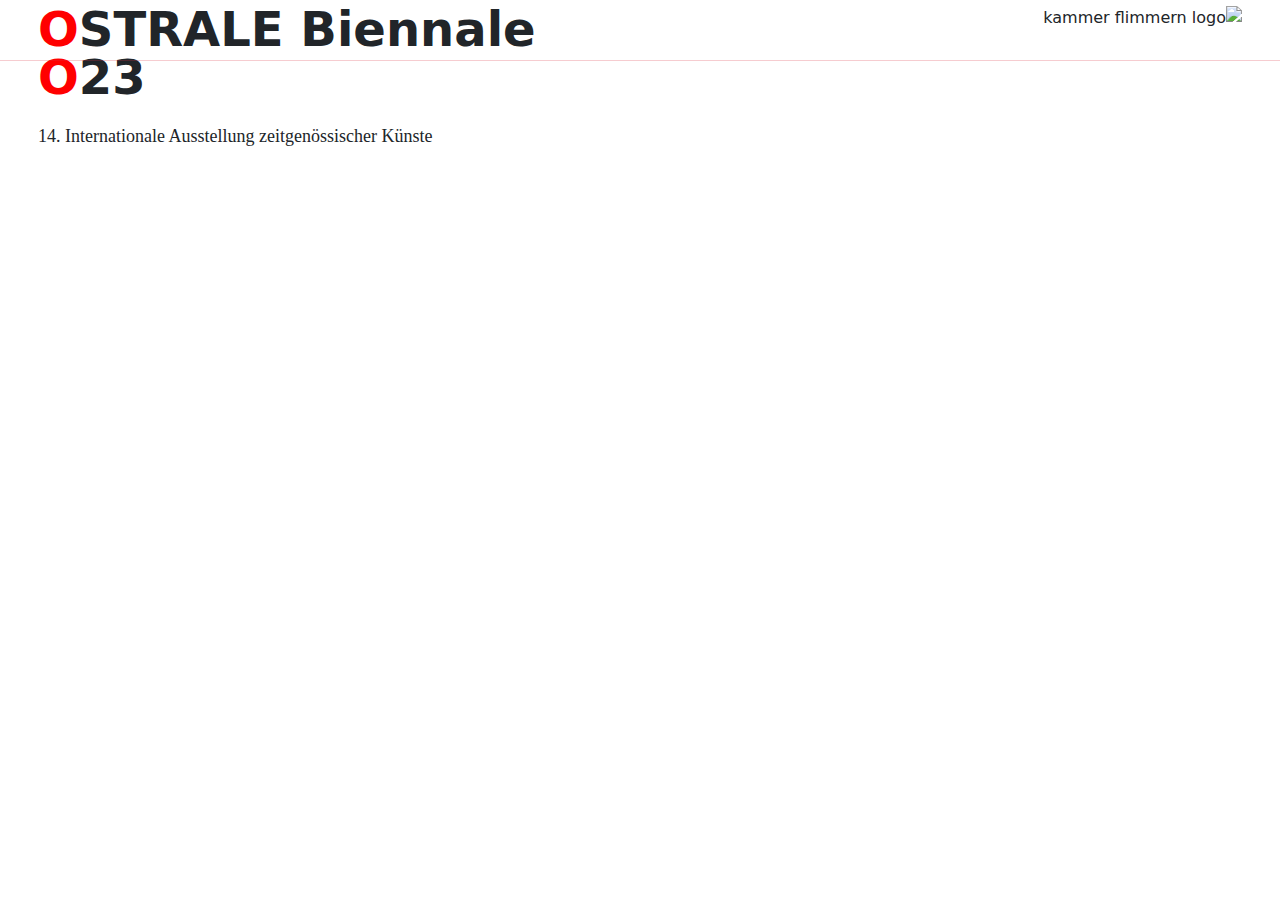
==== commit 7d8294ff: "changed 2run @amd64" ====
--- a/lighttpd/files/var/www/html/knockoutjs_german.html
+++ b/lighttpd/files/var/www/html/knockoutjs_german.html
@@ -1,6 +1,5 @@
 <!DOCTYPE html>
-<html lang="de">
-
+<html lang="de" translate="no">
 <head>
     <meta charset="UTF-8">
     <!--
@@ -10,11 +9,12 @@
     <meta name="viewport" content="width=device-width, initial-scale=1">
     <meta name="apple-mobile-web-app-capable" content="yes" />
     <meta name="mobile-web-app-capable" content="yes" />
+    <meta name="google" content="notranslate">
     <!-- Bootstrap CSS -->
     <script src="https://unpkg.com/jquery/dist/jquery.min.js"></script>
     <script src="https://unpkg.com/survey-jquery@1.9.92/survey.jquery.min.js"></script>
     <link rel="stylesheet" href="https://unpkg.com/survey-jquery@1.9.92/defaultV2.min.css" />
-    <script src="./js/bootstrap.bundle.min.js"></script>
+    <script src="https://unpkg.com/survey-jquery@1.9.92/bootstrap.bundle.min.js"></script>
 
     <!--
 	<link rel="stylesheet" href="./css/defaultV2.min.css" />
@@ -33,26 +33,20 @@
     <title>Ostrale O23 Umfrage</title>
 </head>
   <body>
-    <header  style="display: none;">
-        <div class="container top">
-            <div class="row">
-                <div class="col left">
-                    <img src="./images/kammer_flimmern_1000x200.png" width="1000" height="200" alt="kammer flimmern logo" class="img-fluid" style="width:1000px;height:auto;">
+<header class="header-top" style="margin-bottom:30px;">
+       <div class="row">
+                <div class="col-sm-6" style="max-height:60px;height:60px;padding-left: 50px;padding-top: 5px;">
+                    <p class="bold " style="font-size: xxx-large;font-weight: bold;line-height: 1;"><span class="danger red bold" style="color: red;">O</span>STRALE Biennale <span class="danger red bold" style="color: red;">O</span>23<br>
+                      <span class="text-small text-align-right" style="font-size: large;font-weight: normal;">14. Internationale Ausstellung zeitgenössischer Künste</span>
+         	</p>
+                    
                 </div>
-                <div class="col center text-center">
-                  <h1> Ostrale Biennale O23 Umfrage </h1>  
+                
+                <div class="col-sm-6" style="direction:rtl;max-height:60px;height:60px;padding-right: 50px;padding-top: 5px;">
+                    <img src="./images/kammer_flimmern_1000x200.png" alt="kammer flimmern logo" class="img-fluid" style="max-height:50px;height:50px;">
                 </div>
-                <div class="col right">
-                    <img src = "./images/ostrale_logo_905x304.png"width="905" height="304" alt="Ostrale Logo" class="img-fluid" style="width:905px;height:auto;">
-			<div class="custom-select">
-			  <select class="custom-select__select" id="selLocales" onchange="changeLocale();">
-			        <option value="de" selected="">Deutsch</option>
-			        <option value="en" >English</option>
-			  </select>
-			</div>
-                 </div>
-            </div>
-        </div>
+                <hr class="bs-red">
+         </div>
     </header>
 <main>
   <div class="jumbotron justify-content-center text-center" style="max-width: 1200px;margin: 0 auto;" >
